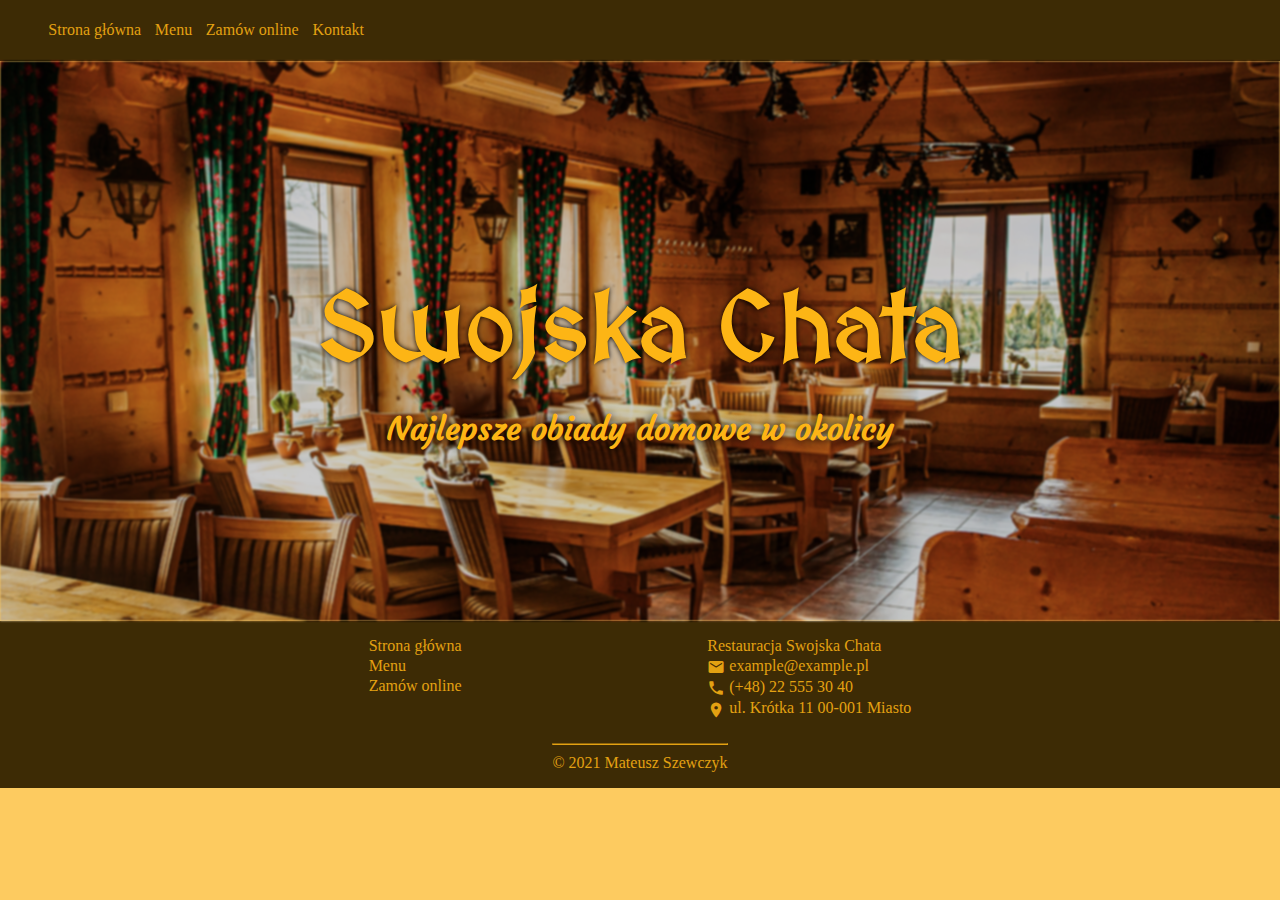
==== kontakt.html @ b2637fd9 "subpages sketch" ====
<!DOCTYPE html>
<html lang="pl" dir="ltr">
  <head>
    <meta charset="utf-8">
    <meta name="viewport" content="width=device-width, initial-scale=1.0">
    <title>Swojska Chata | najlepsze obiady domowe!</title>
    <link rel="stylesheet" href="css/style.css" type="text/css">
  </head>
  <body>
    <header>
      <nav>
        <ul>
          <li><a href="index.html">Strona główna</a></li>
          <li><a href="menu.html">Menu</a><ul>
            <li><a href="menu.html#zupy">Zupy</a></li>
            <li><a href="menu.html#glowne">Dania główne</a></li>
            <li><a href="menu.html#maczne">Potrawy mączne</a></li>
            <li><a href="menu.html#przystawki">Przystawki i przekąski zimne na zamówienie</a></li>
          </ul></li>
          <li><a href="zamowienie.html">Zamów online</a></li>
          <li><a href="kontakt.html">Kontakt</a></li>
        </ul>
      </nav>
      <div id="banner">
        <span>
          <h1>Swojska Chata</h1>
          <h2>Najlepsze obiady domowe w okolicy</h2>
        </span>
        <img src="images/banner.jpg" alt="baner">
      </div>
    </header>
    <main>

    </main>
    <footer>
      <section id="links">
        <a href="index.html">Strona główna</a><br>
        <a href="menu.html">Menu</a><br>
        <a href="zamowienie.html">Zamów online</a><br>
      </section>
      <section class="contact">
        Restauracja Swojska Chata<br>
        <span class="material-icons">email</span> example@example.pl<br>
        <span class="material-icons">call</span> (+48) 22 555 30 40<br>
        <span class="material-icons">location_on</span> ul. Krótka 11 00-001 Miasto<br>
      </section>
      <span><hr>&copy; 2021 Mateusz Szewczyk</span>
    </footer>
  </body>
</html>
---- css/style.css ----
@import url('https://fonts.googleapis.com/css2?family=Courgette&family=Lato&family=MedievalSharp&display=swap');
@import url('https://fonts.googleapis.com/icon?family=Material+Icons');

body {
  background-color: #FDCB60;
  margin: 0;
  box-sizing: border-box;
}

body, header {
  display: flex;
  flex-direction: column;
}

h1, h2, h3, h4, #welcome {
  text-align: center;
}

header h1 {
  color: #FDB515;
  font-family: 'MedievalSharp', cursive;
  font-size: 600%;
  margin-bottom: 0;
  text-shadow: 0px 0px 5px black;
}

header h2 {
  color: #FDB515;
  font-family: 'Courgette', cursive;
  text-shadow: 0px 0px 10px black;
  font-size: 200%;
}

#banner {
  position: relative;
  display: inline-block;
}

#banner img{
  width: 100%;
  filter: blur(1px) brightness(80%);
  display: block;
}

#banner span {
  position: absolute;
  top: 50%; left: 0; right: 0;
  transform: translate(0 ,-50%);
  z-index: 2;

}

p {
  text-align: justify;
}

nav {
  margin: 0;
  flex: 100%;
  background-color: #3D2B05;
  text-align: left;
  overflow: hidden;
  font-family: calibri, tahoma;
}

nav a {
  color: #E3A112;
}

nav>ul {
  display: flex;
  flex-direction: row;
}

nav>ul li {
  list-style-type: none;
  margin-left: 3px;
}

nav>ul li:hover {
  border-bottom: 1px solid #E3A112;
  margin-bottom: -1px;
}

nav>ul li a {
  display: block;
  padding: 4pt;
  text-decoration: none;
}

nav>ul li li {
  margin: 0;
}

nav>ul li li:nth-child(n) {
  border-top: 1px solid white;
}

nav>ul li li:first-child {
  border-top: 1px solid #BD860F;
}

nav>ul li li a {
  width: 160px;
  color: #3D2B05;
}

nav>ul li li:hover {
  background: white;
}

nav>ul li ul {
  overflow: hidden;
  display: none;
}

nav>ul li:hover ul {
  position: absolute;
  margin-top: 2px;
  z-index: 3;
  background: #BD860F;
  padding: 0;
  display: block;
  width: 177px;
  border-radius: 5px;
}

article h3 {
  margin-top: 0;
}

article h2 {
  margin-bottom: 0;
}

article h2, article h3 {
  color: #3D2B05;
}

main {
  display: flex;
  flex-direction: column;
  justify-content: space-around;
  align-items: center;
  align-content: center;
}

article {
  margin-top: 20px;
  border: 1px solid #3D2B05;
  box-shadow: 5px 5px 10px #BD860F;
  border-radius: 20px;
  width: 85%;
  padding: 0 10px;
}

#welcome {
  margin: 20px auto;
  color: #3D2B05;
  font-weight: bold;
  font-style: italic;
  font-family: 'Courgette', cursive;
  font-size: 400%;
}

article p {
  font-family: 'Lato', sans-serif;
  text-align: center;
}

footer {
  color: #E3A112;
  text-align: left;
  background-color: #3D2B05;
  font-weight: lighter;
  display: grid;
  grid-template-areas:
      '. links contact .'
      ' . copy copy .';
  grid-gap: minmax(0, 1fr);
  justify-content: space-around;
  align-items: normal;
  align-content: center;
  padding-top: 15px;
  line-height: 20px;
}

#links {
  grid-area: links;
}

footer .contact {
  grid-area: contact;
}

#links a {
  text-decoration: none;
  color: #E3A112;
}

#links, footer .contact {
  flex: auto;
}

footer span {
  margin: 15px auto;
  text-align: center;
  grid-area: copy;
}

hr {
  border-color: #E3A112;
}

.material-icons {
  margin: 0;
  font-size: 18px;
  vertical-align: middle;
  line-height: 20px;
}
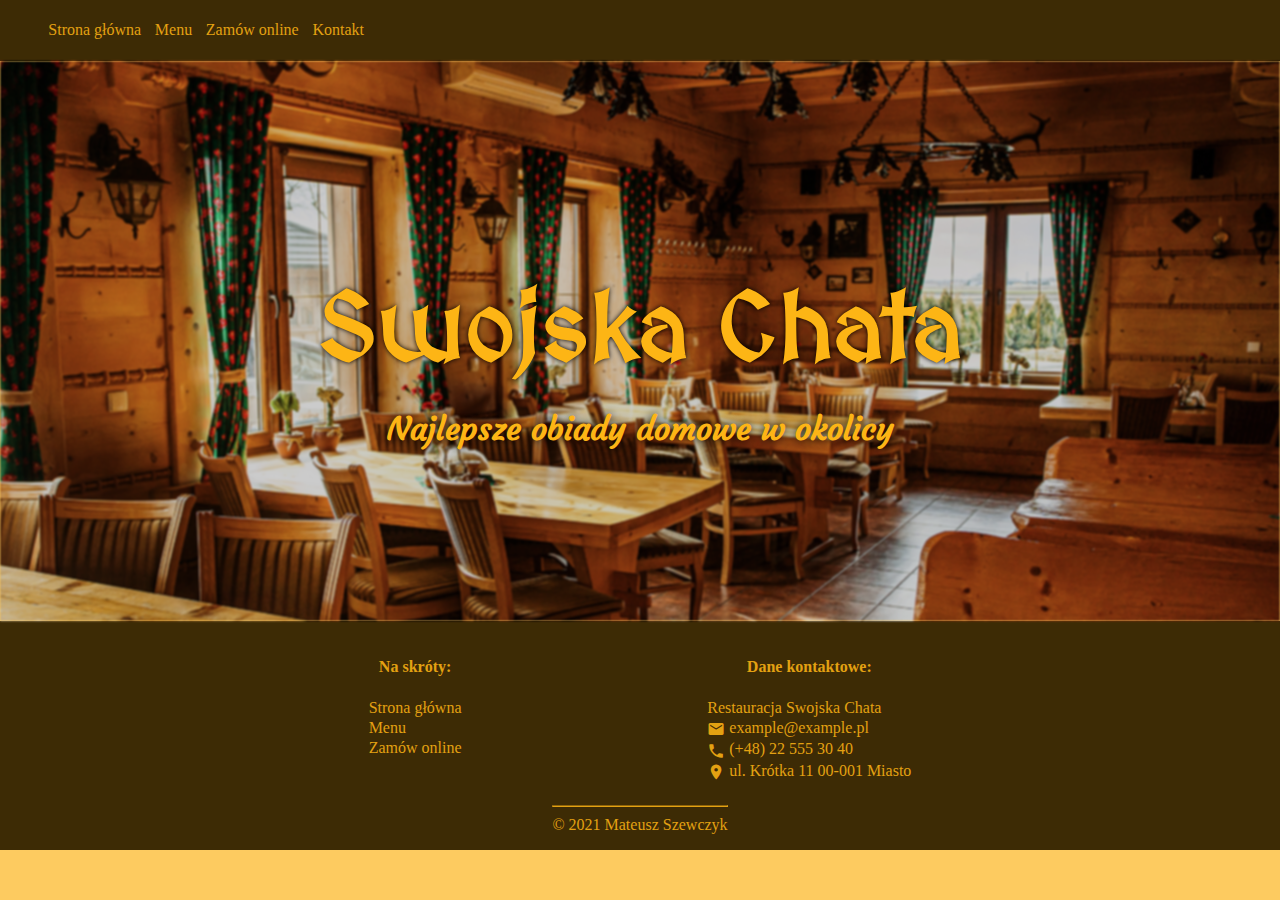
==== commit f962eef6: "Modified footer" ====
--- a/kontakt.html
+++ b/kontakt.html
@@ -34,15 +34,17 @@
     </main>
     <footer>
       <section id="links">
+        <h4>Na skróty:</h4>
         <a href="index.html">Strona główna</a><br>
         <a href="menu.html">Menu</a><br>
         <a href="zamowienie.html">Zamów online</a><br>
       </section>
       <section class="contact">
+        <h4>Dane kontaktowe:</h4>
         Restauracja Swojska Chata<br>
-        <span class="material-icons">email</span> example@example.pl<br>
-        <span class="material-icons">call</span> (+48) 22 555 30 40<br>
-        <span class="material-icons">location_on</span> ul. Krótka 11 00-001 Miasto<br>
+        <a href="mailto: example@example.pl"><span class="material-icons">email</span> example@example.pl</a><br>
+        <a href="tel:+48225553040"><span class="material-icons">call</span> (+48) 22 555 30 40</a><br>
+        <a href="https://www.google.com/maps/place/Kr%C3%B3tka+11,+24-100+Pu%C5%82awy/" target="_blank"><span class="material-icons">location_on</span> ul. Krótka 11 00-001 Miasto</a><br>
       </section>
       <span><hr>&copy; 2021 Mateusz Szewczyk</span>
     </footer>
--- a/css/style.css
+++ b/css/style.css
@@ -193,7 +193,7 @@
   grid-area: contact;
 }
 
-#links a {
+footer a {
   text-decoration: none;
   color: #E3A112;
 }
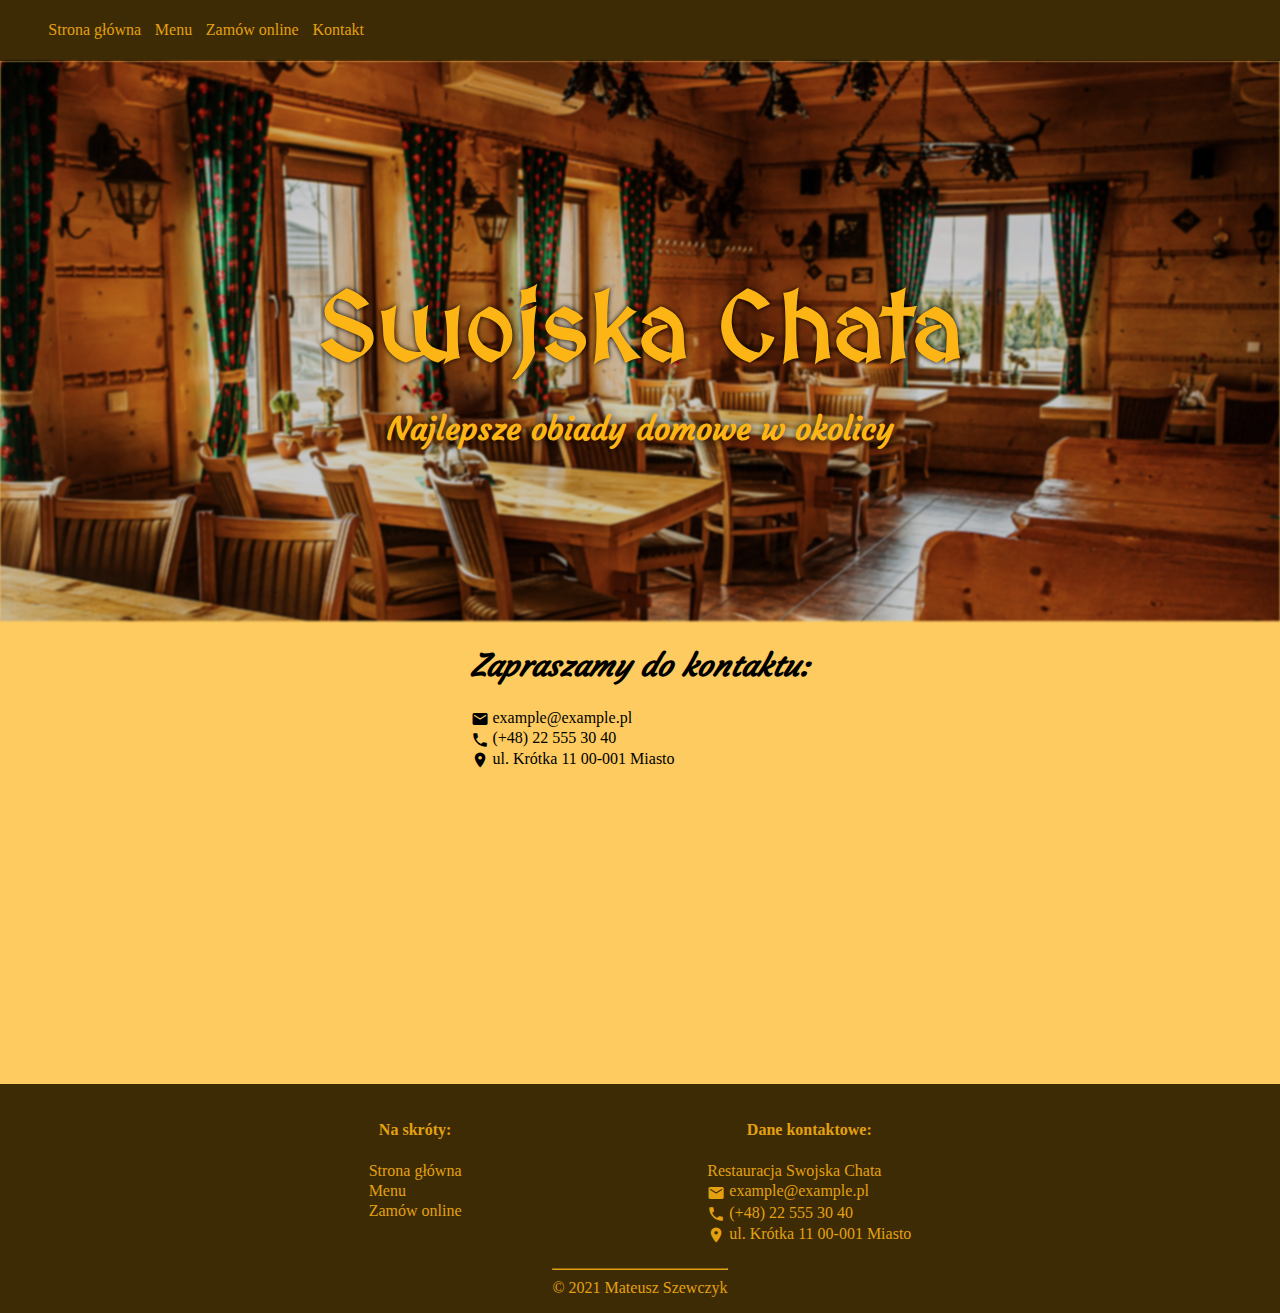
==== commit 1500ab3e: "kontakt.html filled up" ====
--- a/kontakt.html
+++ b/kontakt.html
@@ -30,7 +30,15 @@
       </div>
     </header>
     <main>
-
+      <section class="contact">
+        <h2>Zapraszamy do kontaktu:</h2>
+        <span class="material-icons">email</span> example@example.pl<br>
+        <span class="material-icons">call</span> (+48) 22 555 30 40<br>
+        <span class="material-icons">location_on</span> ul. Krótka 11 00-001 Miasto<br>
+      </section>
+      <section id="map">
+        <iframe src="https://www.google.com/maps/embed?pb=!1m14!1m8!1m3!1d1479.505218798846!2d21.993673986872178!3d51.41736188751752!3m2!1i1024!2i768!4f13.1!3m3!1m2!1s0x47227bda101593f9%3A0x19cce2b7303ced95!2zS3LDs3RrYSAxMSwgMjQtMTAwIFB1xYJhd3k!5e0!3m2!1spl!2spl!4v1623513234562!5m2!1spl!2spl" style="border:0;" allowfullscreen="" loading="lazy"></iframe>
+      </section>
     </main>
     <footer>
       <section id="links">
--- a/css/style.css
+++ b/css/style.css
@@ -5,6 +5,7 @@
   background-color: #FDCB60;
   margin: 0;
   box-sizing: border-box;
+  min-height: 100vh;
 }
 
 body, header {
@@ -183,6 +184,7 @@
   align-content: center;
   padding-top: 15px;
   line-height: 20px;
+  margin-top: auto;
 }
 
 #links {
@@ -218,3 +220,20 @@
   vertical-align: middle;
   line-height: 20px;
 }
+
+.contact h2 {
+  font-weight: bold;
+  font-style: italic;
+  font-family: 'Courgette', cursive;
+  font-size: 190%;
+}
+
+#map {
+  margin-top: 10px;
+}
+
+#map iframe {
+  width: 100vw;
+  max-width: 100%;
+  height: 300px;
+}
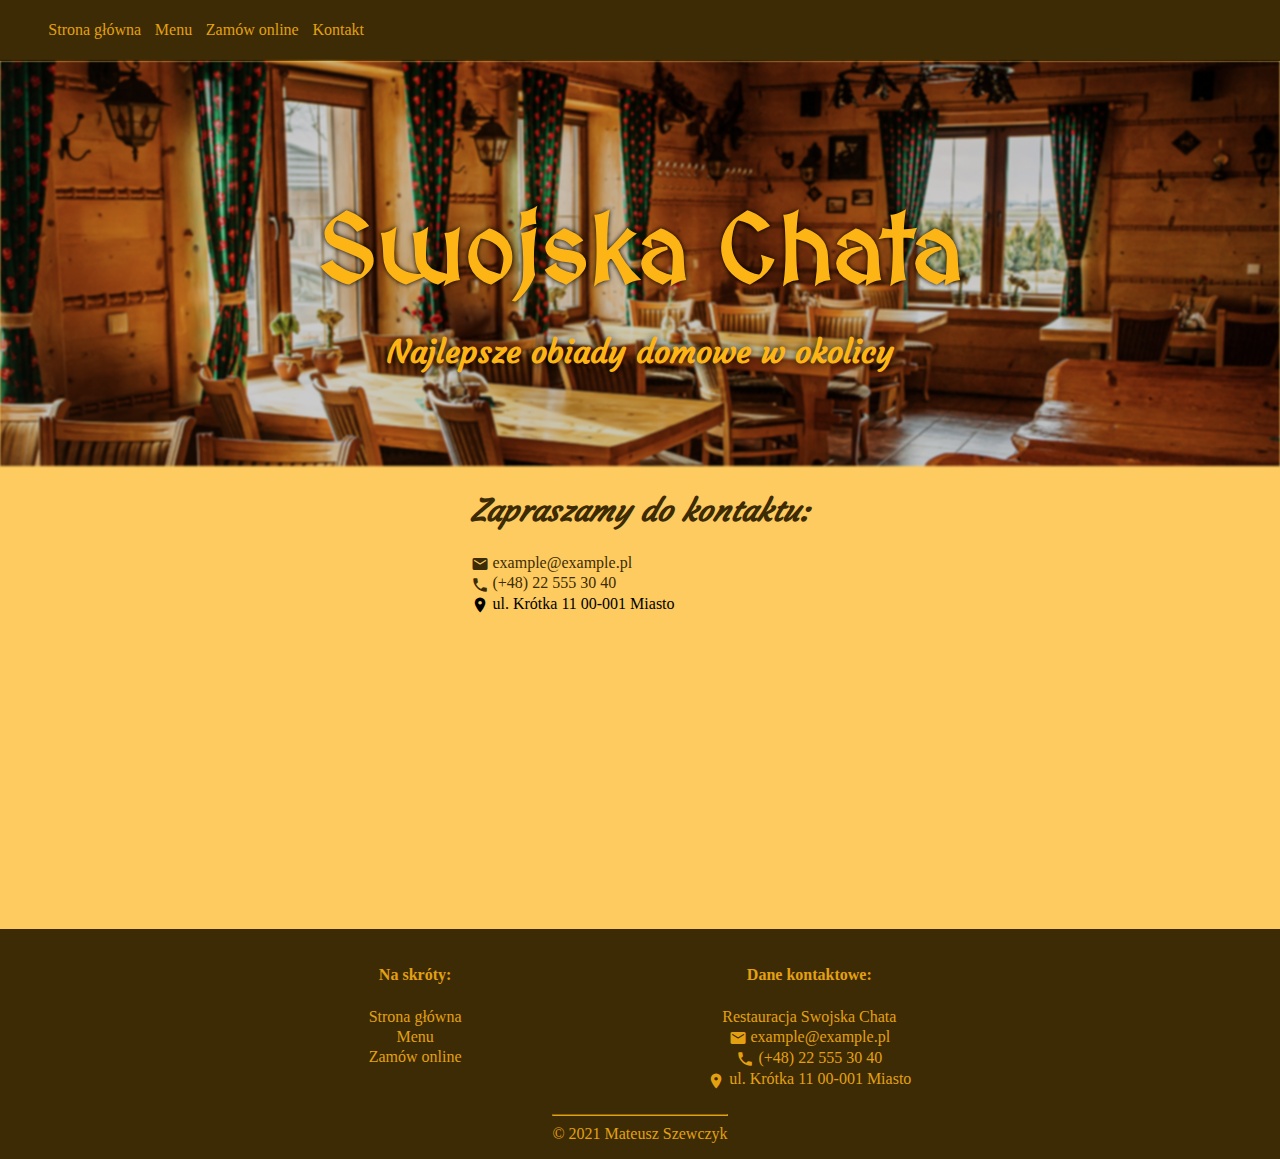
==== commit abfe592e: "RWD layout introduced and all .html styled up" ====
--- a/kontakt.html
+++ b/kontakt.html
@@ -15,7 +15,6 @@
             <li><a href="menu.html#zupy">Zupy</a></li>
             <li><a href="menu.html#glowne">Dania główne</a></li>
             <li><a href="menu.html#maczne">Potrawy mączne</a></li>
-            <li><a href="menu.html#przystawki">Przystawki i przekąski zimne na zamówienie</a></li>
           </ul></li>
           <li><a href="zamowienie.html">Zamów online</a></li>
           <li><a href="kontakt.html">Kontakt</a></li>
@@ -32,8 +31,8 @@
     <main>
       <section class="contact">
         <h2>Zapraszamy do kontaktu:</h2>
-        <span class="material-icons">email</span> example@example.pl<br>
-        <span class="material-icons">call</span> (+48) 22 555 30 40<br>
+        <a href="mailto: example@example.pl"><span class="material-icons">email</span> example@example.pl</a><br>
+        <a href="tel:+48225553040"><span class="material-icons">call</span> (+48) 22 555 30 40</a><br>
         <span class="material-icons">location_on</span> ul. Krótka 11 00-001 Miasto<br>
       </section>
       <section id="map">
--- a/css/style.css
+++ b/css/style.css
@@ -15,6 +15,10 @@
 
 h1, h2, h3, h4, #welcome {
   text-align: center;
+}
+
+header{
+  max-height: 100vh;
 }
 
 header h1 {
@@ -39,8 +43,15 @@
 
 #banner img{
   width: 100%;
+  height: 45vh;
   filter: blur(1px) brightness(80%);
   display: block;
+  object-fit: cover;
+}
+
+img.at_index {
+  min-height: 100vh;
+  object-fit: cover;
 }
 
 #banner span {
@@ -48,7 +59,6 @@
   top: 50%; left: 0; right: 0;
   transform: translate(0 ,-50%);
   z-index: 2;
-
 }
 
 p {
@@ -60,8 +70,13 @@
   flex: 100%;
   background-color: #3D2B05;
   text-align: left;
-  overflow: hidden;
   font-family: calibri, tahoma;
+}
+
+nav.at_index {
+  position: fixed;
+  z-index: 3;
+  width: 100%;
 }
 
 nav a {
@@ -70,7 +85,7 @@
 
 nav>ul {
   display: flex;
-  flex-direction: row;
+  flex-direction: row wrap;
 }
 
 nav>ul li {
@@ -126,15 +141,15 @@
   border-radius: 5px;
 }
 
-article h3 {
+article.main h3 {
   margin-top: 0;
 }
 
-article h2 {
+article.main h2 {
   margin-bottom: 0;
 }
 
-article h2, article h3 {
+article.main h2, article.main h3 {
   color: #3D2B05;
 }
 
@@ -146,7 +161,7 @@
   align-content: center;
 }
 
-article {
+article.main {
   margin-top: 20px;
   border: 1px solid #3D2B05;
   box-shadow: 5px 5px 10px #BD860F;
@@ -164,7 +179,7 @@
   font-size: 400%;
 }
 
-article p {
+article.main p {
   font-family: 'Lato', sans-serif;
   text-align: center;
 }
@@ -175,9 +190,6 @@
   background-color: #3D2B05;
   font-weight: lighter;
   display: grid;
-  grid-template-areas:
-      '. links contact .'
-      ' . copy copy .';
   grid-gap: minmax(0, 1fr);
   justify-content: space-around;
   align-items: normal;
@@ -226,6 +238,12 @@
   font-style: italic;
   font-family: 'Courgette', cursive;
   font-size: 190%;
+  color: #3D2B05;
+}
+
+main>.contact a {
+  text-decoration: none;
+  color: #3D2B05;
 }
 
 #map {
@@ -237,3 +255,44 @@
   max-width: 100%;
   height: 300px;
 }
+
+@media screen and (min-width: 655px) {
+  footer{
+    grid-template-areas:
+      '. links contact .'
+      ' . copy copy .';
+    text-align: center;
+  }
+}
+
+@media screen and (max-width: 654px) {
+  footer {
+    grid-template-areas:
+      '. links .'
+      '. contact .'
+      ' . copy .';
+    text-align: center;
+  }
+  footer h4{
+    text-decoration: underline;
+    font-weight: bold;
+  }
+  #banner h2 {
+    display: none;
+  }
+  h2.at_index {
+    display: block !important;
+  }
+}
+
+@media screen and (max-width: 390px) {
+  #banner h1{
+    font-size: 400%;
+  }
+  nav>ul{
+    display: grid;
+    grid-template-areas:
+      '. .'
+      '. .';
+  }
+}
